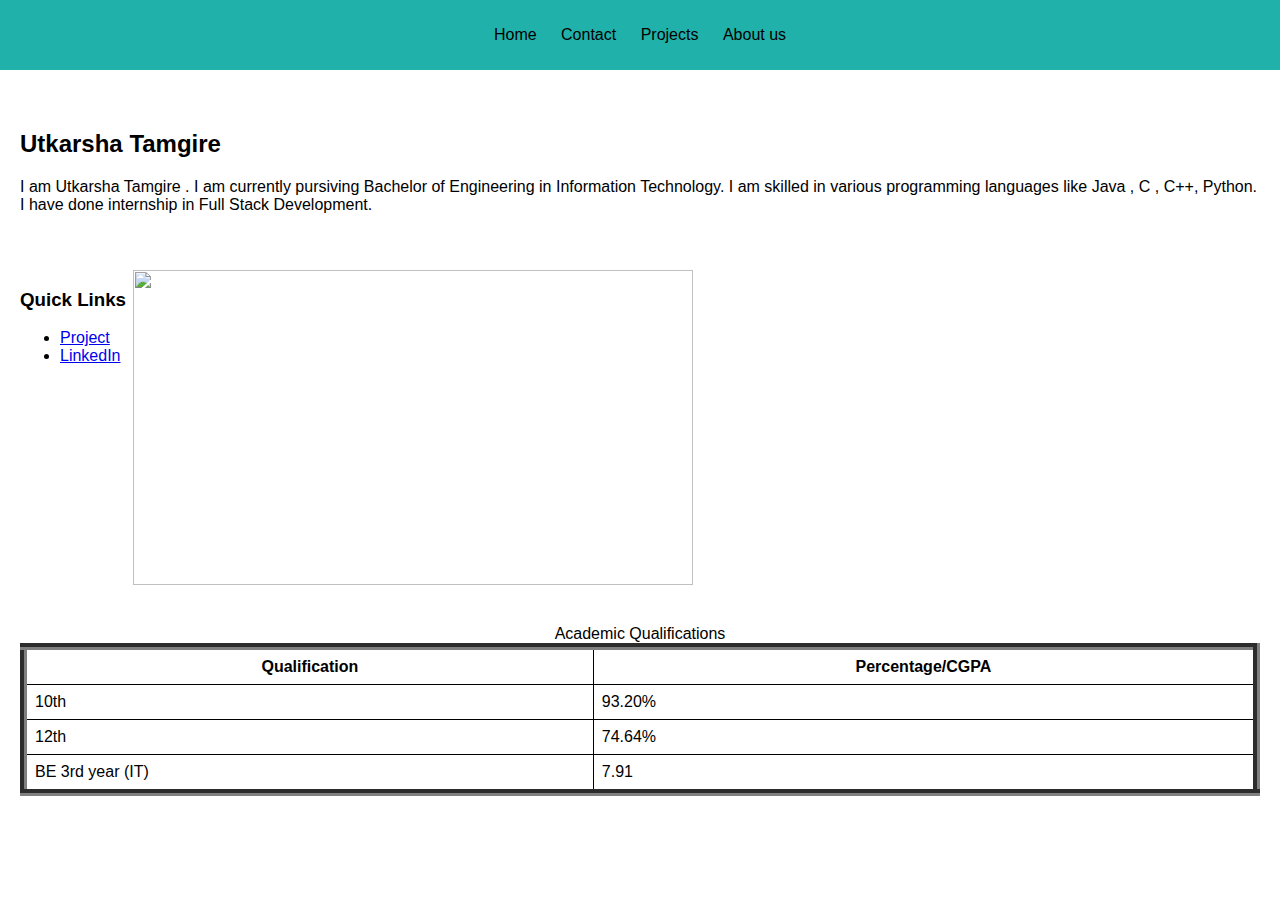
==== index.html @ 7962713d "Add files via upload" ====
<html>
    <head>
        <title></title>
        <link = rel="stylesheet" href="style.css">
    </head>
    <body>
        <header>
            <nav>
                <ul>
                    <li><a href="index.html">Home</a></li>
                    <li><a href="contact.html">Contact</a></li>
                    <li><a href="projects.html">Projects</a></li>
                    <li><a href="about.html">About us</a></li>
                </ul>
            </nav>
        </header>
        <section>
            <article> 
                <h2>Utkarsha Tamgire</h2>
                <p>I am Utkarsha Tamgire . I am currently pursiving Bachelor of Engineering in Information Technology. I am skilled in various programming languages like Java , C , C++, Python.
                    I have done internship in Full Stack Development.
                </p>
            </article>
            <aside>
                <h3>Quick Links</h3>
                <ul>
                    <li><a href="https://hill-stationutkarsha.netlify.app/">Project</a></li>
                    <li><a href="https://www.linkedin.com/in/utkarsha-tamgire-b18898284">LinkedIn</a></li>
                </ul>
            </aside>

            <figure>
                <img src = "https://media.istockphoto.com/id/1499762973/vector/mix-race-people-chatting-on-social-media-with-ai-helper-bot-assistant-profile-generation.webp?b=1&s=612x612&w=0&k=20&c=UZmLlkLFYhK843njXNCD-OWbQ3EFso0u6cvurfcjq_g=" width="560" height="315">
            </figure>
            <figure>
            <iframe width="560" height="315" <iframe width="560" height="315" src="https://www.youtube.com/embed/Tuw8hxrFBH8?si=E1rUwQkrnqon9jsu" title="YouTube video player" frameborder="0" allow="accelerometer; autoplay; clipboard-write; encrypted-media; gyroscope; picture-in-picture; web-share" referrerpolicy="strict-origin-when-cross-origin" allowfullscreen></iframe>
            </figure>
            
            <table border="7">
                <caption>Academic Qualifications</caption>
                <thead>
                <tr>
                  <th>Qualification</th>
                  <th>Percentage/CGPA</th>
                </tr>
                </thead>
                <tr>
                  <td>10th</td>
                  <td>93.20%</td>
                </tr>
        
                <tr>
                    <td>12th</td>
                    <td>74.64%</td>
                  </tr>
        
                  <tr>
                    <td>BE 3rd year (IT)</td>
                    <td>7.91</td>
                  </tr>
                  
              </table>
             
        
        </section>
    </body>
</html>
---- style.css ----
body {
    font-family: Arial, sans-serif;
    margin: 0;
    padding: 0;
    box-sizing: border-box;
  }
  
  header {
    background: lightseagreen;
    color: black;
    padding: 10px 0;
    text-align: center;
  }
  
  nav ul {
    list-style: none;
    padding: 0;
  }
  .projects-grid {
    display: grid;
    grid-template-columns: repeat(auto-fill, minmax(300px, 1fr));
    gap: 1rem;
  }
  .project {
    border: 1px solid #ddd;
    padding: 1rem;
    border-radius: 8px;
    background-color: #f9f9f9;
    display: flex;
    flex-direction: column;
    align-items: center;
  }
  
  .project img {
    margin-bottom: 1rem;
    width: 100%; /* Make the image take up the full width of the container */
    max-width: 400px; /* Set a maximum width for the image */
    height: auto;
  }
  
  nav ul li {
    display: inline;
    margin: 0 10px;
  }
  
  nav ul li a {
    color: black;
    text-decoration: none;
  }
  
  section {
    padding: 20px;
    display: flex;
    flex-wrap: wrap;
    justify-content: space-between;
  }
  
  article, aside, figure, form, table, blockquote {
    margin: 20px 0;
  }
  
  figure img {
    max-width: 100%;
     grid-row: auto;
    grid-column: auto;
  }
  
  table {
    width: 100%;
    border-collapse: collapse;
  }
  
  table th, table td {
    border: 1px solid black;
    padding: 8px;
  }
  
  tfoot td {
    font-weight: bold;
    text-align: center;
  }
  
  video {
    width: 100%;
    max-width: 600px;
  }
  
  form {
    display: flex;
    flex-direction: column;
  }
  
  form label {
    margin-top: 10px;
  }
  
  form textarea {
    resize: vertical;
  }
  
  blockquote {
    border-left: 4px solid blue;
    padding-left: 10px;
    margin: 20px 0;
    font-style: italic;
  }
  
  footer {
    background: lightseagreen;
    color: black;
    text-align: center;
    padding: 10px 0;
    position: fixed;
    bottom: 0;
    width: 100%;
  }
  
  @media (max-width: 768px) {
    nav ul li {
        display: block;
        margin: 5px 0;
    }
  
    section {
        flex-direction: column;
    }
  
    video {
        max-width: 100%;
    }
  }
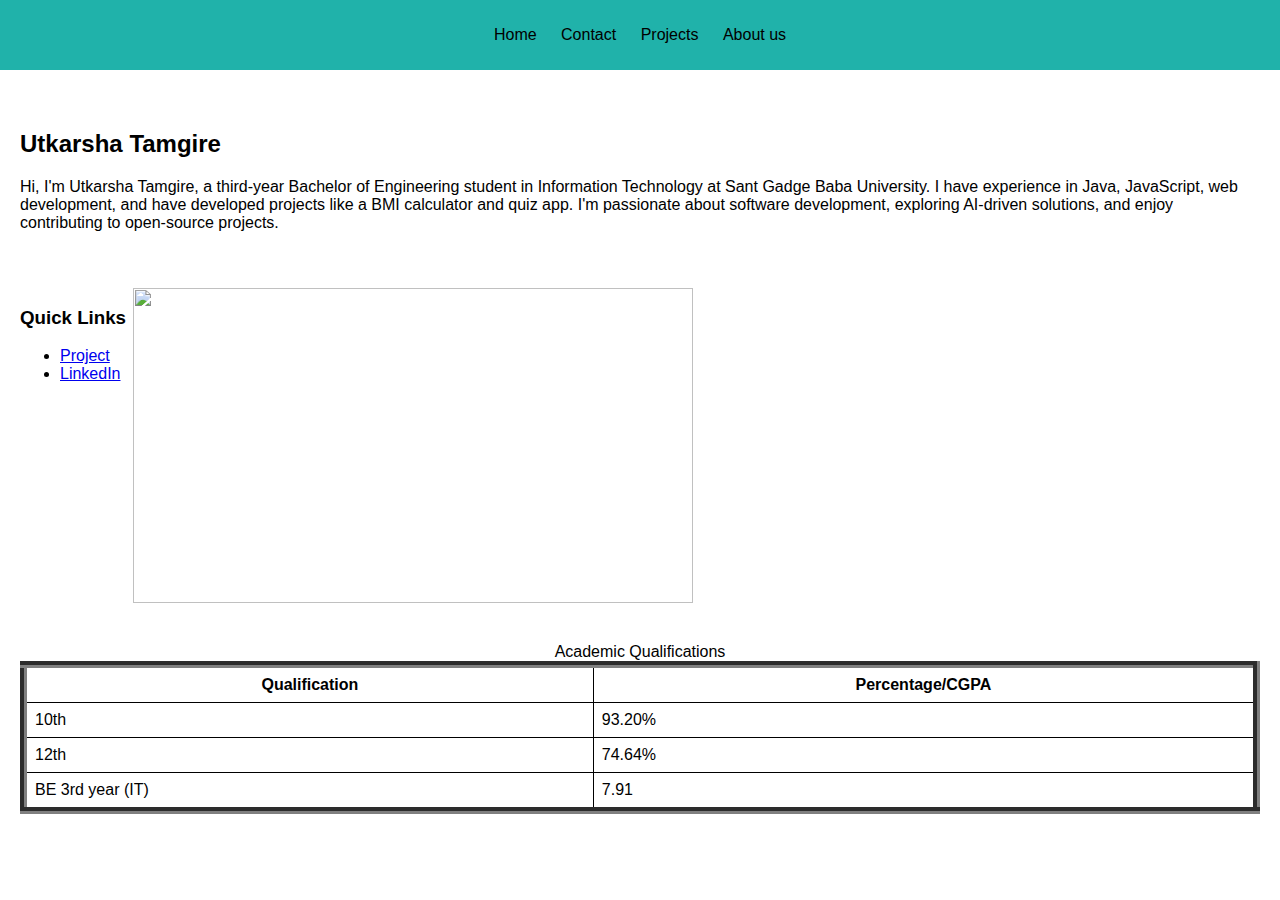
==== commit 3813c102: "Update index.html" ====
--- a/index.html
+++ b/index.html
@@ -17,8 +17,8 @@
         <section>
             <article> 
                 <h2>Utkarsha Tamgire</h2>
-                <p>I am Utkarsha Tamgire . I am currently pursiving Bachelor of Engineering in Information Technology. I am skilled in various programming languages like Java , C , C++, Python.
-                    I have done internship in Full Stack Development.
+                <p>Hi, I'm Utkarsha Tamgire, a third-year Bachelor of Engineering student in Information Technology at Sant Gadge Baba University.
+                    I have experience in Java, JavaScript, web development, and have developed projects like a BMI calculator and quiz app. I'm passionate about software development, exploring AI-driven solutions, and enjoy contributing to open-source projects.
                 </p>
             </article>
             <aside>
@@ -64,4 +64,4 @@
         
         </section>
     </body>
-</html>+</html>
